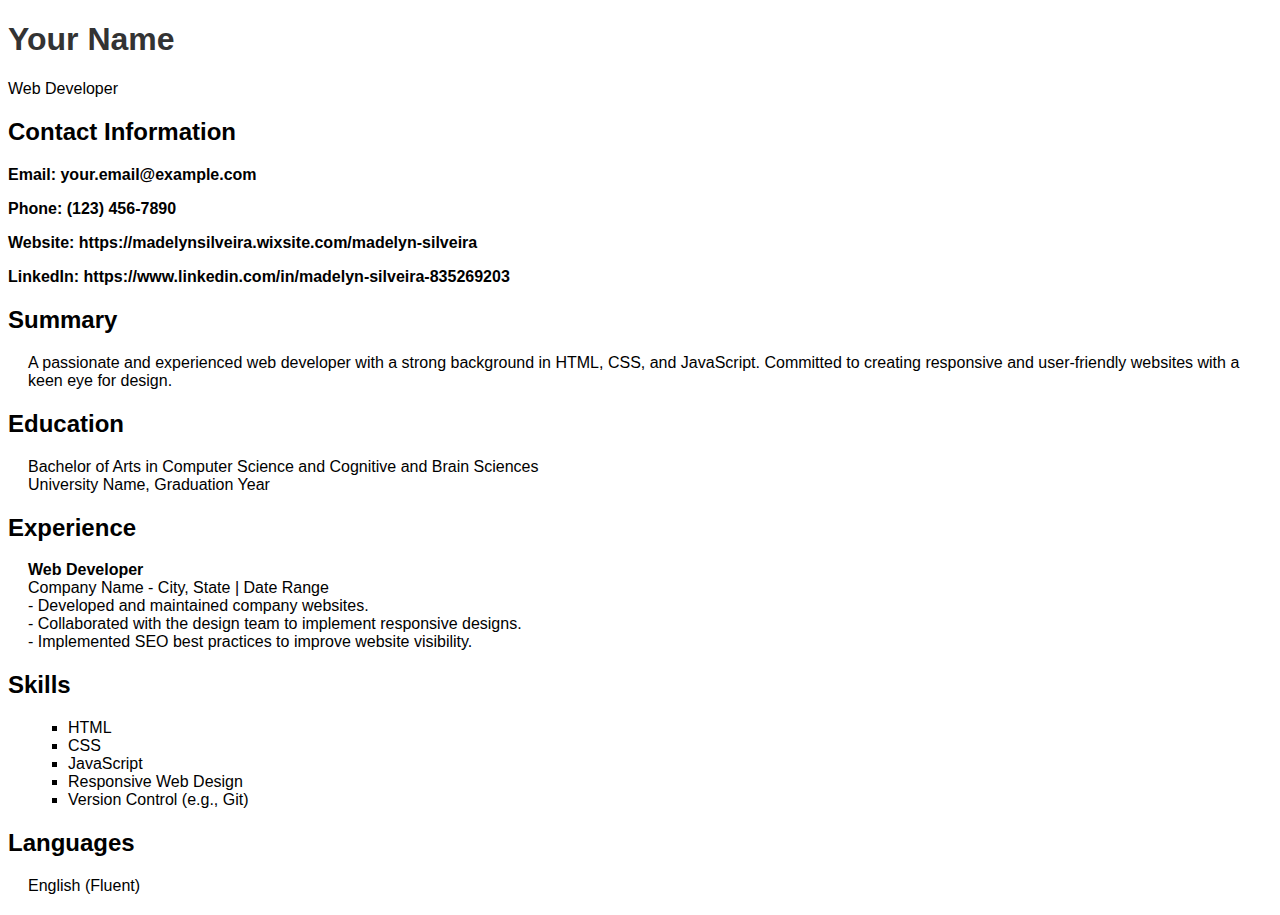
==== index.html @ a693e83e "Create index.html" ====
<!DOCTYPE html>
<html>
<head>
    <title>Madelyn Silveira Resume</title>
    <style>
        body {
            font-family: Arial, sans-serif;
        }

        h1 {
            color: #333;
        }

        .section {
            margin-bottom: 20px;
        }

        .section-header {
            font-weight: bold;
        }

        .section-content {
            margin-left: 20px;
        }

        ul {
            list-style-type: square;
        }

        .contact-info {
            font-weight: bold;
        }
    </style>
</head>
<body>
    <header>
        <h1>Your Name</h1>
        <p>Web Developer</p>
    </header>

    <div class="section">
        <h2 class="section-header">Contact Information</h2>
        <p class="contact-info">Email: your.email@example.com</p>
        <p class="contact-info">Phone: (123) 456-7890</p>
        <p class="contact-info">Website: https://madelynsilveira.wixsite.com/madelyn-silveira</p>
        <p class="contact-info">LinkedIn: https://www.linkedin.com/in/madelyn-silveira-835269203</p>
    </div>

    <div class="section">
        <h2 class="section-header">Summary</h2>
        <p class="section-content">A passionate and experienced web developer with a strong background in HTML, CSS, and JavaScript. Committed to creating responsive and user-friendly websites with a keen eye for design.</p>
    </div>

    <div class="section">
        <h2 class="section-header">Education</h2>
        <p class="section-content">Bachelor of Arts in Computer Science and Cognitive and Brain Sciences<br>University Name, Graduation Year</p>
    </div>

    <div class="section">
        <h2 class="section-header">Experience</h2>
        <p class="section-content">
            <strong>Web Developer</strong><br>
            Company Name - City, State | Date Range<br>
            - Developed and maintained company websites.<br>
            - Collaborated with the design team to implement responsive designs.<br>
            - Implemented SEO best practices to improve website visibility.<br>
        </p>
    </div>

    <div class="section">
        <h2 class="section-header">Skills</h2>
        <ul class="section-content">
            <li>HTML</li>
            <li>CSS</li>
            <li>JavaScript</li>
            <li>Responsive Web Design</li>
            <li>Version Control (e.g., Git)</li>
        </ul>
    </div>

    <div class="section">
        <h2 class="section-header">Languages</h2>
        <p class="section-content">English (Fluent)</p>
    </div>

</body>
</html>
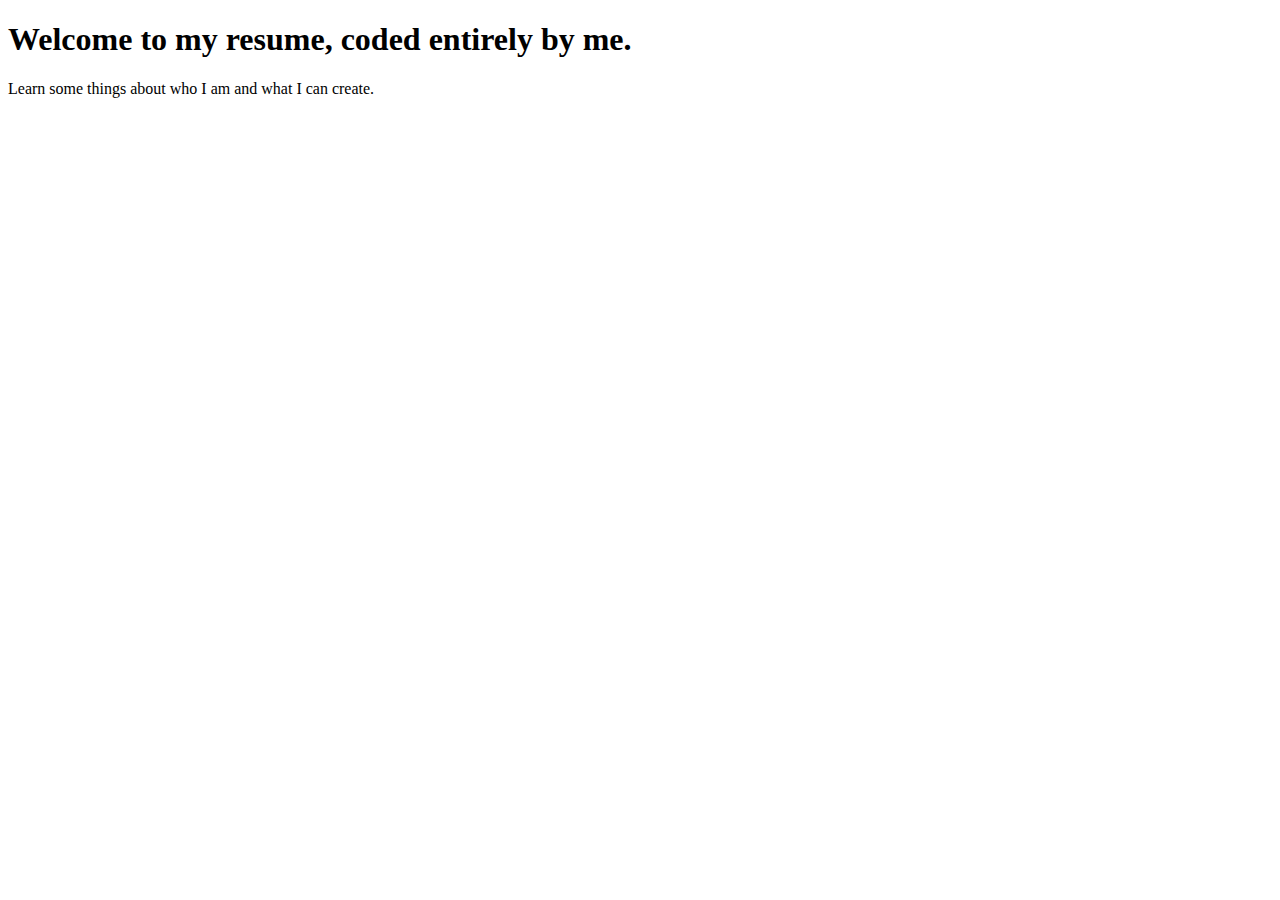
==== commit 21c119c9: "keeping it simple" ====
--- a/index.html
+++ b/index.html
@@ -1,87 +1,12 @@
 <!DOCTYPE html>
 <html>
 <head>
-    <title>Madelyn Silveira Resume</title>
-    <style>
-        body {
-            font-family: Arial, sans-serif;
-        }
-
-        h1 {
-            color: #333;
-        }
-
-        .section {
-            margin-bottom: 20px;
-        }
-
-        .section-header {
-            font-weight: bold;
-        }
-
-        .section-content {
-            margin-left: 20px;
-        }
-
-        ul {
-            list-style-type: square;
-        }
-
-        .contact-info {
-            font-weight: bold;
-        }
-    </style>
+<title>Madelyn Silveira</title>
 </head>
 <body>
-    <header>
-        <h1>Your Name</h1>
-        <p>Web Developer</p>
-    </header>
 
-    <div class="section">
-        <h2 class="section-header">Contact Information</h2>
-        <p class="contact-info">Email: your.email@example.com</p>
-        <p class="contact-info">Phone: (123) 456-7890</p>
-        <p class="contact-info">Website: https://madelynsilveira.wixsite.com/madelyn-silveira</p>
-        <p class="contact-info">LinkedIn: https://www.linkedin.com/in/madelyn-silveira-835269203</p>
-    </div>
-
-    <div class="section">
-        <h2 class="section-header">Summary</h2>
-        <p class="section-content">A passionate and experienced web developer with a strong background in HTML, CSS, and JavaScript. Committed to creating responsive and user-friendly websites with a keen eye for design.</p>
-    </div>
-
-    <div class="section">
-        <h2 class="section-header">Education</h2>
-        <p class="section-content">Bachelor of Arts in Computer Science and Cognitive and Brain Sciences<br>University Name, Graduation Year</p>
-    </div>
-
-    <div class="section">
-        <h2 class="section-header">Experience</h2>
-        <p class="section-content">
-            <strong>Web Developer</strong><br>
-            Company Name - City, State | Date Range<br>
-            - Developed and maintained company websites.<br>
-            - Collaborated with the design team to implement responsive designs.<br>
-            - Implemented SEO best practices to improve website visibility.<br>
-        </p>
-    </div>
-
-    <div class="section">
-        <h2 class="section-header">Skills</h2>
-        <ul class="section-content">
-            <li>HTML</li>
-            <li>CSS</li>
-            <li>JavaScript</li>
-            <li>Responsive Web Design</li>
-            <li>Version Control (e.g., Git)</li>
-        </ul>
-    </div>
-
-    <div class="section">
-        <h2 class="section-header">Languages</h2>
-        <p class="section-content">English (Fluent)</p>
-    </div>
+<h1>Welcome to my resume, coded entirely by me.</h1>
+<p>Learn some things about who I am and what I can create.</p>
 
 </body>
-</html>
+</html>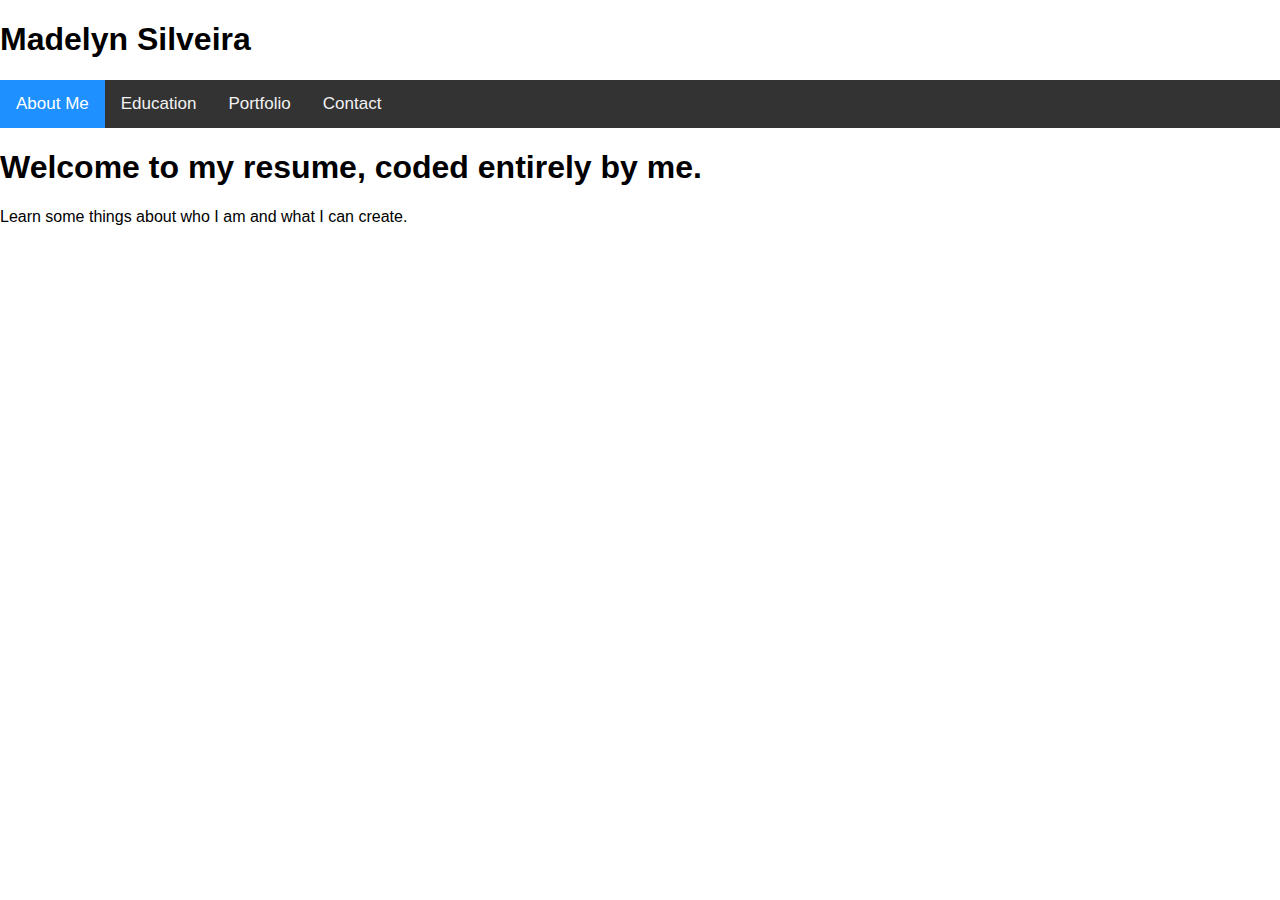
==== commit 08389220: "separated pages" ====
--- a/index.html
+++ b/index.html
@@ -1,12 +1,25 @@
 <!DOCTYPE html>
 <html>
 <head>
-<title>Madelyn Silveira</title>
+<title>Madelyn Silveira Resume Website</title>
+<meta name="viewport" content="width=device-width, initial-scale=1">
+<link rel="stylesheet" href="styles.css">
 </head>
 <body>
+    <h1>Madelyn Silveira</h1>
 
-<h1>Welcome to my resume, coded entirely by me.</h1>
-<p>Learn some things about who I am and what I can create.</p>
+    <div class="topnav">
+    <a class="active" href="#home">About Me</a>
+    <a href="#news">Education</a>
+    <a href="#contact">Portfolio</a>
+    <a href="#about">Contact</a>
+    </div>
+
+
+    <h1>Welcome to my resume, coded entirely by me.</h1>
+    <p>Learn some things about who I am and what I can create.</p>
+
+
 
 </body>
 </html>--- a/styles.css
+++ b/styles.css
@@ -0,0 +1,29 @@
+
+body {
+  margin: 0;
+  font-family: Arial, Helvetica, sans-serif;
+}
+
+.topnav {
+  overflow: hidden;
+  background-color: #333;
+}
+
+.topnav a {
+  float: left;
+  color: #f2f2f2;
+  text-align: center;
+  padding: 14px 16px;
+  text-decoration: none;
+  font-size: 17px;
+}
+
+.topnav a:hover {
+  background-color: #ddd;
+  color: black;
+}
+
+.topnav a.active {
+  background-color: dodgerblue;
+  color: white;
+}
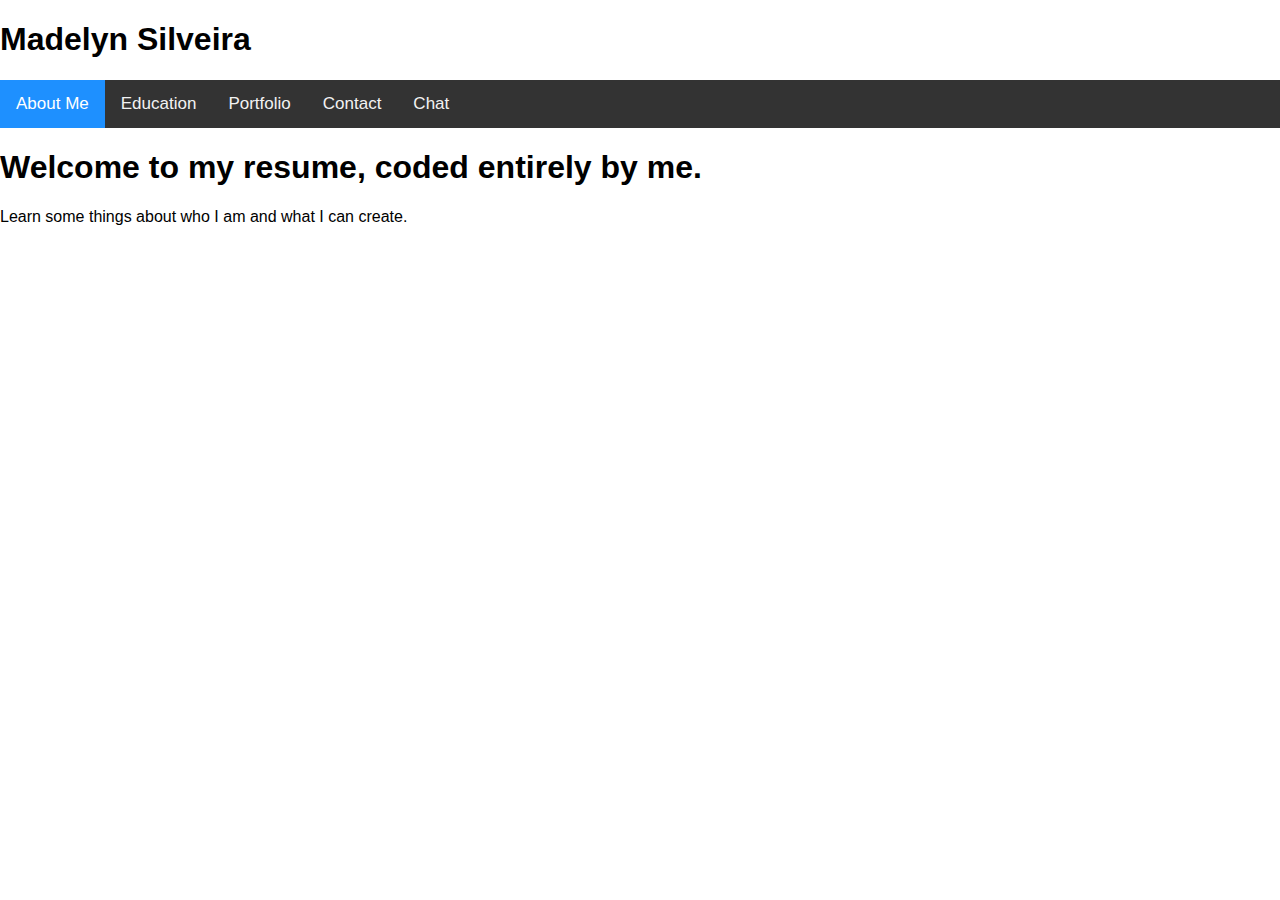
==== commit 524cd280: "Update index.html" ====
--- a/index.html
+++ b/index.html
@@ -13,6 +13,7 @@
     <a href="#news">Education</a>
     <a href="#contact">Portfolio</a>
     <a href="#about">Contact</a>
+    <a href="#chat">Chat</a>
     </div>
 
 
@@ -22,4 +23,4 @@
 
 
 </body>
-</html>+</html>
